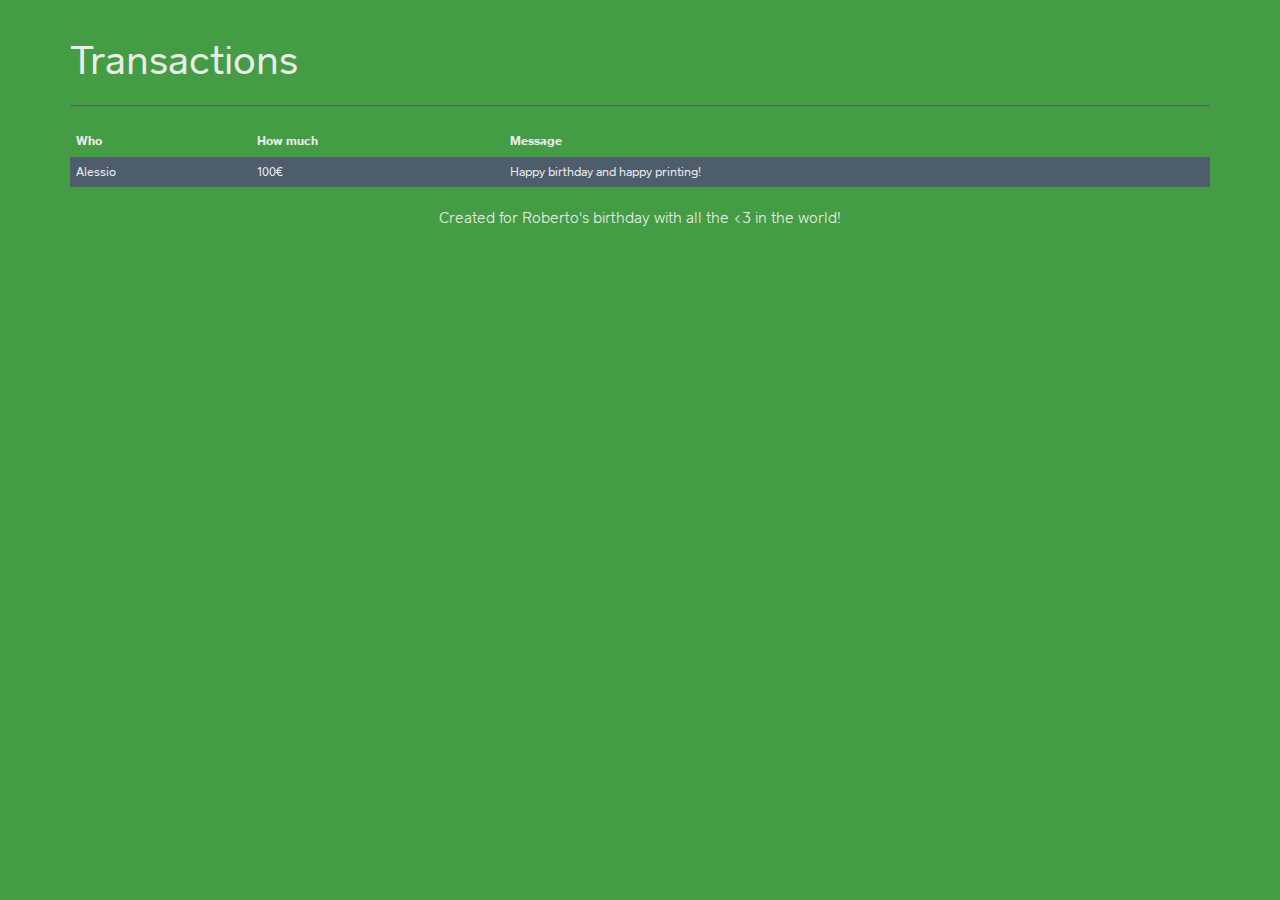
==== transactions.html @ 920b58d8 "Added transactions page" ====
<html>
  <head>
    <link rel="stylesheet" href="bootstrap.min.css">
    <link rel="stylesheet" href="base.css">
    <title>Roberto's going to Australia!</title>
  </head>

  <body class="sqmarket">

    <div class="container">
      <div class="page-header">
        <h1>Transactions</h1>
      </div>

      <table class="table table-striped">
        <thead>
          <tr>
            <th>Who</th>
            <th>How much</th>
            <th>Message</th>
          </tr>
        </thead>
        <tbody>
          <tr>
            <td>Alessio</td>
            <td>100&euro;</td>
            <td>Happy birthday and happy printing!</td>
          </tr>
        </tbody>
      </table>
    </div>

    <footer>
      <p class="text-center">
        Created for Roberto's birthday with all the &lt;3 in the world!
      </p>
    </footer>
  </body>
</html>
---- base.css ----
/* square fonts */
@font-face {
  font-family: "SQMarket";
  src: url("./fonts/sqmarket-bold.eot");
  src: url("./fonts/sqmarket-bold.eot?#iefix") format("eot"), url("./fonts/sqmarket-bold.woff") format("woff"), url("./fonts/sqmarket-bold.ttf") format("truetype");
  font-weight: 500;
  font-style: normal;
}
@font-face {
  font-family: "SQMarket";
  src: url("./fonts/sqmarket-bold.eot");
  src: url("./fonts/sqmarket-bold.eot?#iefix") format("eot"), url("./fonts/sqmarket-bold.woff") format("woff"), url("./fonts/sqmarket-bold.ttf") format("truetype");
  font-weight: bold;
  font-style: normal;
}
@font-face {
  font-family: "SQMarket";
  src: url("./fonts/sqmarket-bolditalic.eot");
  src: url("./fonts/sqmarket-bolditalic.eot?#iefix") format("eot"), url("./fonts/sqmarket-bolditalic.woff") format("woff"), url("./fonts/sqmarket-bolditalic.ttf") format("truetype");
  font-weight: 500;
  font-style: italic;
}
@font-face {
  font-family: "SQMarket";
  src: url("./fonts/sqmarket-bolditalic.eot");
  src: url("./fonts/sqmarket-bolditalic.eot?#iefix") format("eot"), url("./fonts/sqmarket-bolditalic.woff") format("woff"), url("./fonts/sqmarket-bolditalic.ttf") format("truetype");
  font-weight: bold;
  font-style: italic;
}
@font-face {
  font-family: "SQMarket";
  src: url("./fonts/sqmarket-light.eot");
  src: url("./fonts/sqmarket-light.eot?#iefix") format("eot"), url("./fonts/sqmarket-light.woff") format("woff"), url("./fonts/sqmarket-light.ttf") format("truetype");
  font-weight: 200;
  font-style: normal;
}
@font-face {
  font-family: "SQMarket";
  src: url("./fonts/sqmarket-lightitalic.eot");
  src: url("./fonts/sqmarket-lightitalic.eot?#iefix") format("eot"), url("./fonts/sqmarket-lightitalic.woff") format("woff"), url("./fonts/sqmarket-lightitalic.ttf") format("truetype");
  font-weight: 200;
  font-style: italic;
}
@font-face {
  font-family: "SQMarket";
  src: url("./fonts/sqmarket-medium.eot");
  src: url("./fonts/sqmarket-medium.eot?#iefix") format("eot"), url("./fonts/sqmarket-medium.woff") format("woff"), url("./fonts/sqmarket-medium.ttf") format("truetype");
  font-weight: 400;
  font-style: normal;
}
@font-face {
  font-family: "SQMarket";
  src: url("./fonts/sqmarket-mediumitalic.eot");
  src: url("./fonts/sqmarket-mediumitalic.eot?#iefix") format("eot"), url("./fonts/sqmarket-mediumitalic.woff") format("woff"), url("./fonts/sqmarket-mediumitalic.ttf") format("truetype");
  font-weight: 400;
  font-style: italic;
}
@font-face {
  font-family: "SQMarket";
  src: url("./fonts/sqmarket-regular.eot");
  src: url("./fonts/sqmarket-regular.eot?#iefix") format("eot"), url("./fonts/sqmarket-regular.woff") format("woff"), url("./fonts/sqmarket-regular.ttf") format("truetype");
  font-weight: 300;
  font-style: normal;
}
@font-face {
  font-family: "SQMarket";
  src: url("./fonts/sqmarket-regular.eot");
  src: url("./fonts/sqmarket-regular.eot?#iefix") format("eot"), url("./fonts/sqmarket-regular.woff") format("woff"), url("./fonts/sqmarket-regular.ttf") format("truetype");
  font-weight: normal;
  font-style: normal;
}
@font-face {
  font-family: "SQMarket";
  src: url("./fonts/sqmarket-regularitalic.eot");
  src: url("./fonts/sqmarket-regularitalic.eot?#iefix") format("eot"), url("./fonts/sqmarket-regularitalic.woff") format("woff"), url("./fonts/sqmarket-regularitalic.ttf") format("truetype");
  font-weight: 300;
  font-style: italic;
}
@font-face {
  font-family: "SQMarket";
  src: url("./fonts/sqmarket-regularitalic.eot");
  src: url("./fonts/sqmarket-regularitalic.eot?#iefix") format("eot"), url("./fonts/sqmarket-regularitalic.woff") format("woff"), url("./fonts/sqmarket-regularitalic.ttf") format("truetype");
  font-weight: normal;
  font-style: italic;
}

body{
  -webkit-font-smoothing: antialiased;
  background: #449d44;
}

.sqmarket{
  font-family: "SQMarket";
  font-weight: 100;
}

.money{
  display: inline-block;
  font-size: 252px;
  line-height: 260px;
  position: relative;
}

.money .currency{
  font-size: 120px;
  line-height: 120px;
  position: absolute;
  right: 102%;
  top: 55px;
}

.money .remaining{
  font-size: 30px;
  line-height: 80px;
  position: absolute;
  right: 0%;
  /*left: 0%;*/
  top: 80%;
  font-weight: 500;
}

img.background{
  position: absolute;
  top: 0px;
  left: 0px;

  width: 100%;
  opacity: .7;
  z-index: -1;
}

.hero{
  padding: 100px 0px;
  overflow: hidden;
  position: relative;
}
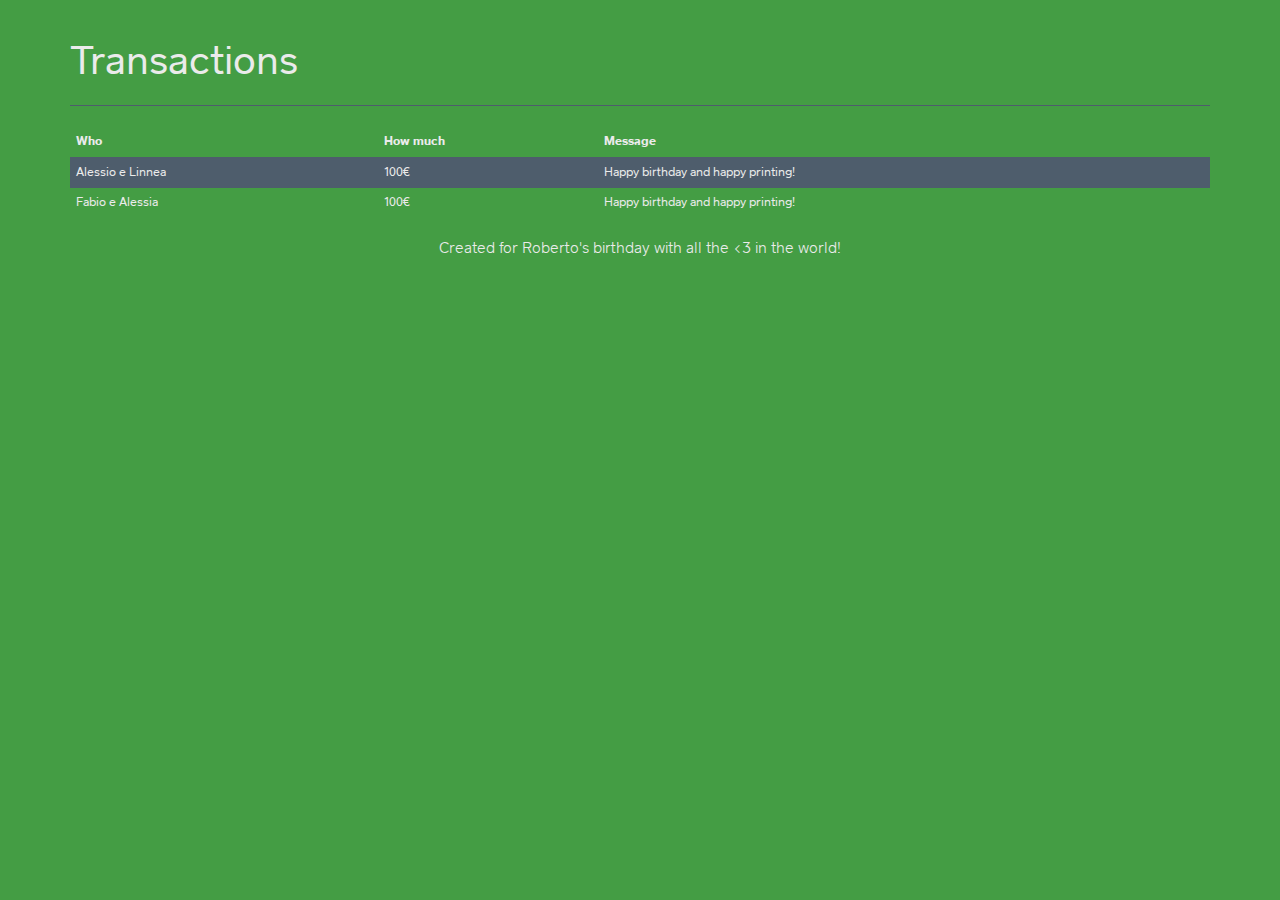
==== commit 604a01f0: "New transaction" ====
--- a/transactions.html
+++ b/transactions.html
@@ -2,7 +2,7 @@
   <head>
     <link rel="stylesheet" href="bootstrap.min.css">
     <link rel="stylesheet" href="base.css">
-    <title>Roberto's going to Australia!</title>
+    <title>Roberto - PayPal account transactions</title>
   </head>
 
   <body class="sqmarket">
@@ -22,7 +22,12 @@
         </thead>
         <tbody>
           <tr>
-            <td>Alessio</td>
+            <td>Alessio e Linnea</td>
+            <td>100&euro;</td>
+            <td>Happy birthday and happy printing!</td>
+          </tr>
+          <tr>
+            <td>Fabio e Alessia</td>
             <td>100&euro;</td>
             <td>Happy birthday and happy printing!</td>
           </tr>
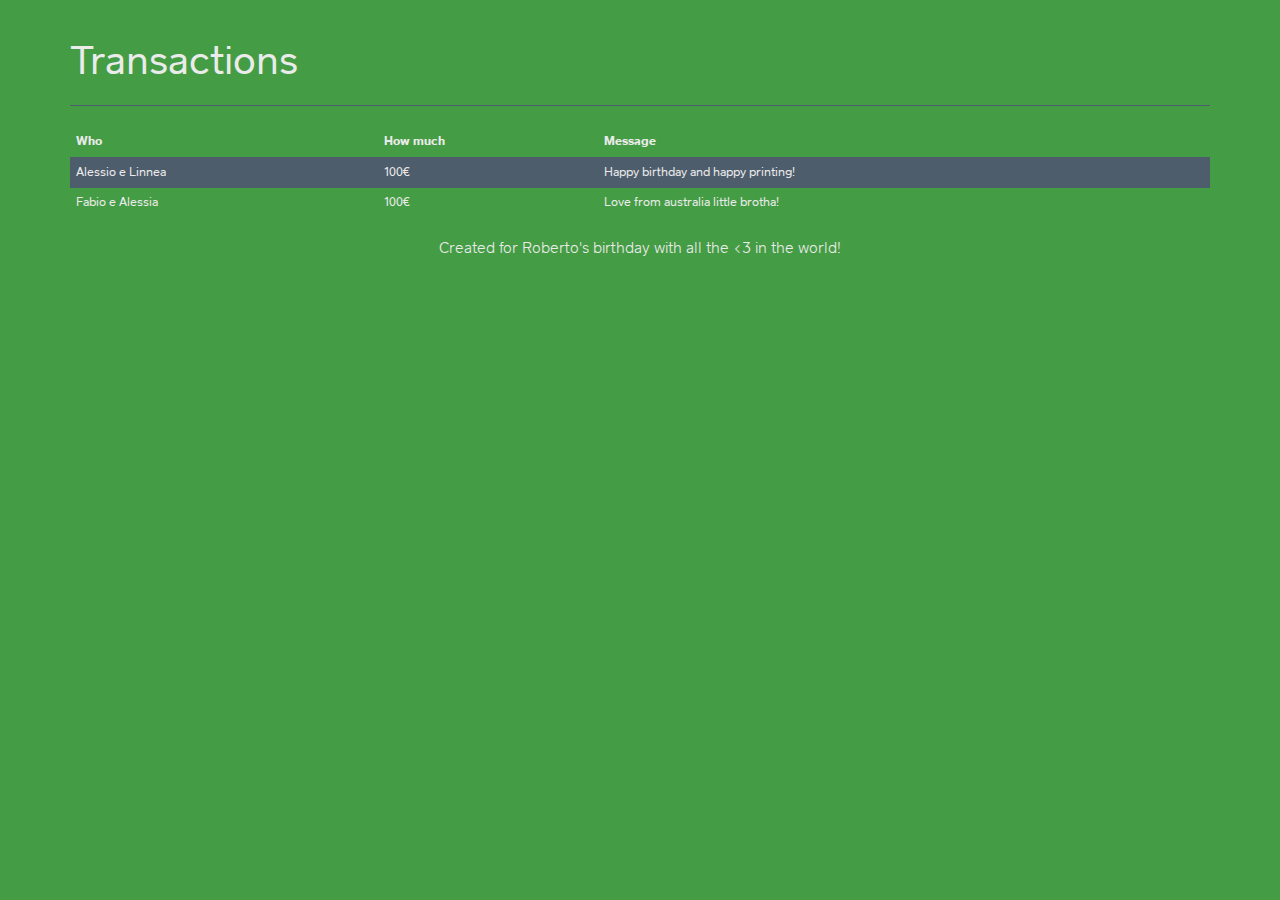
==== commit 846222dd: "Message from fabio" ====
--- a/transactions.html
+++ b/transactions.html
@@ -29,7 +29,7 @@
           <tr>
             <td>Fabio e Alessia</td>
             <td>100&euro;</td>
-            <td>Happy birthday and happy printing!</td>
+            <td>Love from australia little brotha!</td>
           </tr>
         </tbody>
       </table>
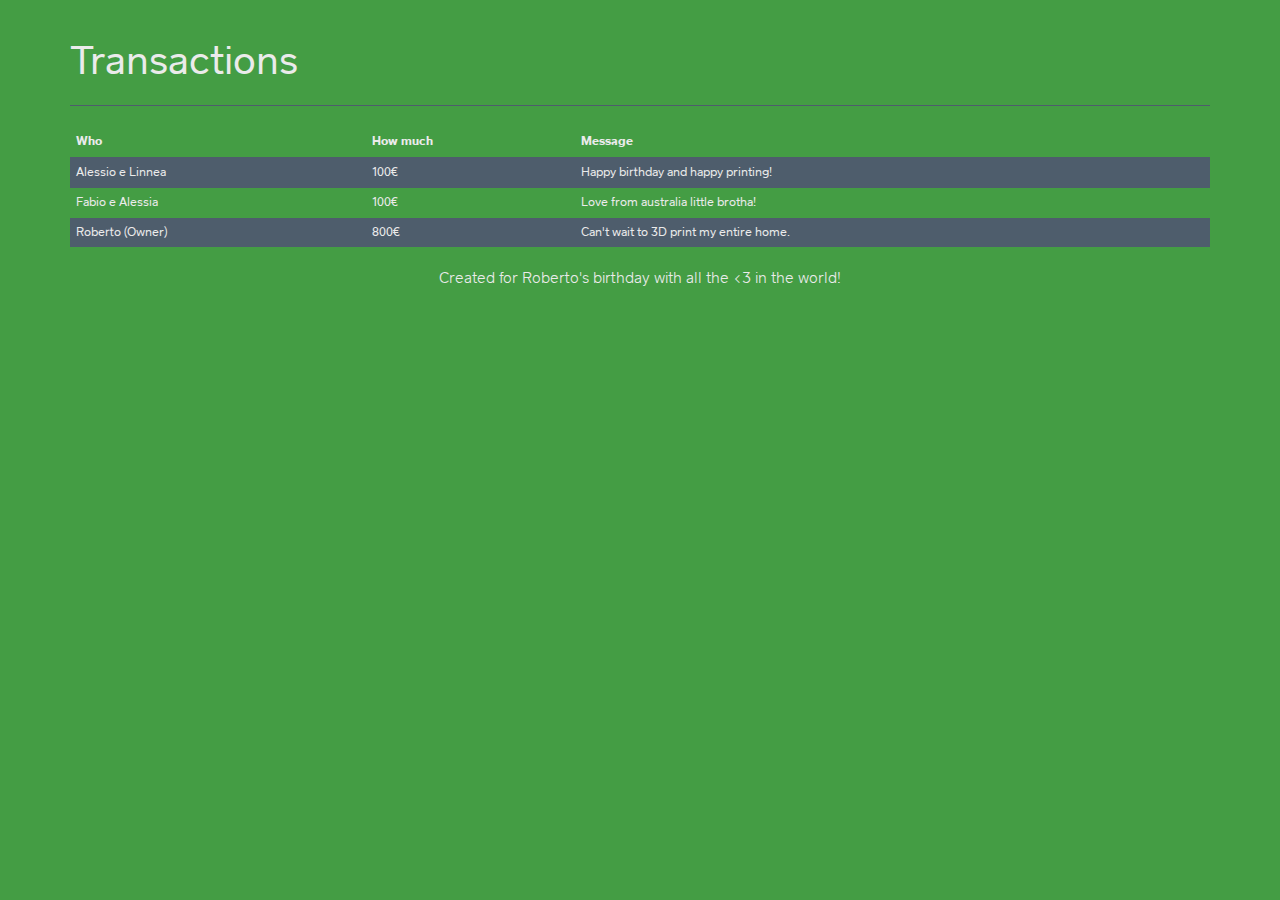
==== commit f39ccff6: "800 euros more" ====
--- a/transactions.html
+++ b/transactions.html
@@ -31,6 +31,11 @@
             <td>100&euro;</td>
             <td>Love from australia little brotha!</td>
           </tr>
+          <tr>
+            <td>Roberto (Owner)</td>
+            <td>800&euro;</td>
+            <td>Can't wait to 3D print my entire home.</td>
+          </tr>
         </tbody>
       </table>
     </div>
